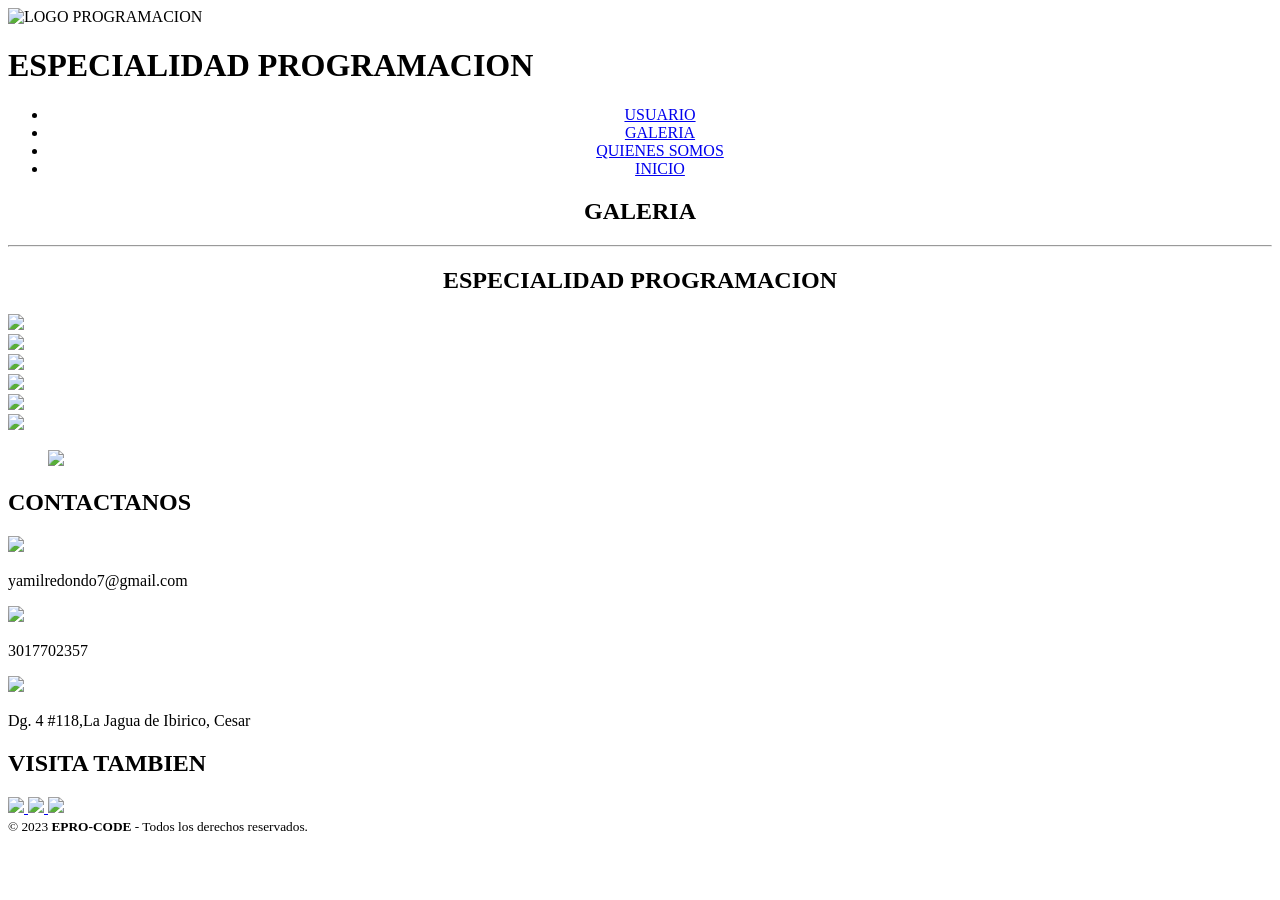
==== html/galeria.html @ d9732d74 "Add files via upload" ====
<!DOCTYPE html>
<html>
<head>
	<link rel="stylesheet" type="text/css" href="index.css">
	<link rel="stylesheet" type="text/css" href="galeria.css">
	<title>Epro_Code</title>
	<link rel="icon" type="image/jpg" href="LOGO.png">
	<meta charset="utf-8">
</head>
<body class="fondopagina">
<header class="encabezado">
	<div id="logotexto">
		<img class="imagen" src="LOGO.png" width="100px" height="" title="LOGO PROGRAMACION">
		<h1 id="TITULOPRINCIPAL"> <span class="E"> ESPECIALIDAD</span> <span class="PRO">PROGRAMACION</span> </h1>	
</div>


	<nav class="MENUDEOPCIONES">
		<center>
		<ul>
			<li id="opcion"> <a id="enlaces" href="contacto.html">USUARIO</a> </li>
			<li id="opcion"> <a id="enlaces" href="galeria.html">GALERIA</a> </li>
			<li id="opcion"> <a id="enlaces" href="somos.html">QUIENES SOMOS</a> </li>
			<li id="opcion"> <a id="enlaces" href="index.html">INICIO</a> </li>
		</ul>
		</center>
	</nav>
</header>

		<article class="nompestaña">
			<CENTER>
			<h1>GALERIA</h1>
			</CENTER>
		</article>
		<hr>

<section class="presentacion3">
	<div> <center> <h1>ESPECIALIDAD PROGRAMACION</h1> </center> </div>
	<div class="articulo3">
	<div class="art3" >
		<img src="a.jpeg" width="300">	
	</div>
	<div class="art3" >
		<img src="b.jpeg" width="300">	
	</div>
	<div class="art3" >
		<img src="nueve.jpeg" width="300">
	</div>
	<div class="art3" >
		<img src="ocho.jpeg." width="300">	
	</div>
	<div class="art3" >
		<img src="uno.jpeg." width="300">	
	</div>
	<div class="art3" >
		<img src="cuatro.jpeg" width="300">	
	</div>

		
	</div>
</section>
		

<footer class="pie-pagina">
	
	<div class="grupo1">
		 <div class="box1" >
		 	<figure class="figure" >
		 		<a href="https://instejoca.edu.co/" target="_blank"> <img src="JGCC_LOGO.png" width="250"> </a>
		 	</figure>
		 </div>
		 <div class="box2" >
		 	 <h2>CONTACTANOS</h2>
		 	 <img src="crr.png" width="30"><p>yamilredondo7@gmail.com</p>
		 	  <img src="wht.png" width="30"> <p>3017702357</p>
		 	   <img src="ubi.png" width="30"> <p>Dg. 4 #118,La Jagua de Ibirico, Cesar</p>

		 </div>
		 <div class="box3" >
		 	<h2>VISITA TAMBIEN</h2>
		 	<a href="https://www.instagram.com/eprocode/?hl=es"> <img src="ins.png" width="40"> </a>
		 	<a href="https://youtu.be/gJPDL97wbi0" target="_blank"> <img src="you.png" width="40"> </a> </a>
		 	<a href="#" target="_blank"> <img src="face.png" width="40"> </a> </a>
		 </div>
	</div>
	<div class="grupo2">
		<small> &copy; 2023 <b>EPRO-CODE</b> - Todos los derechos reservados. </small>
	</div>
	
		
</footer>

</body>
</html>
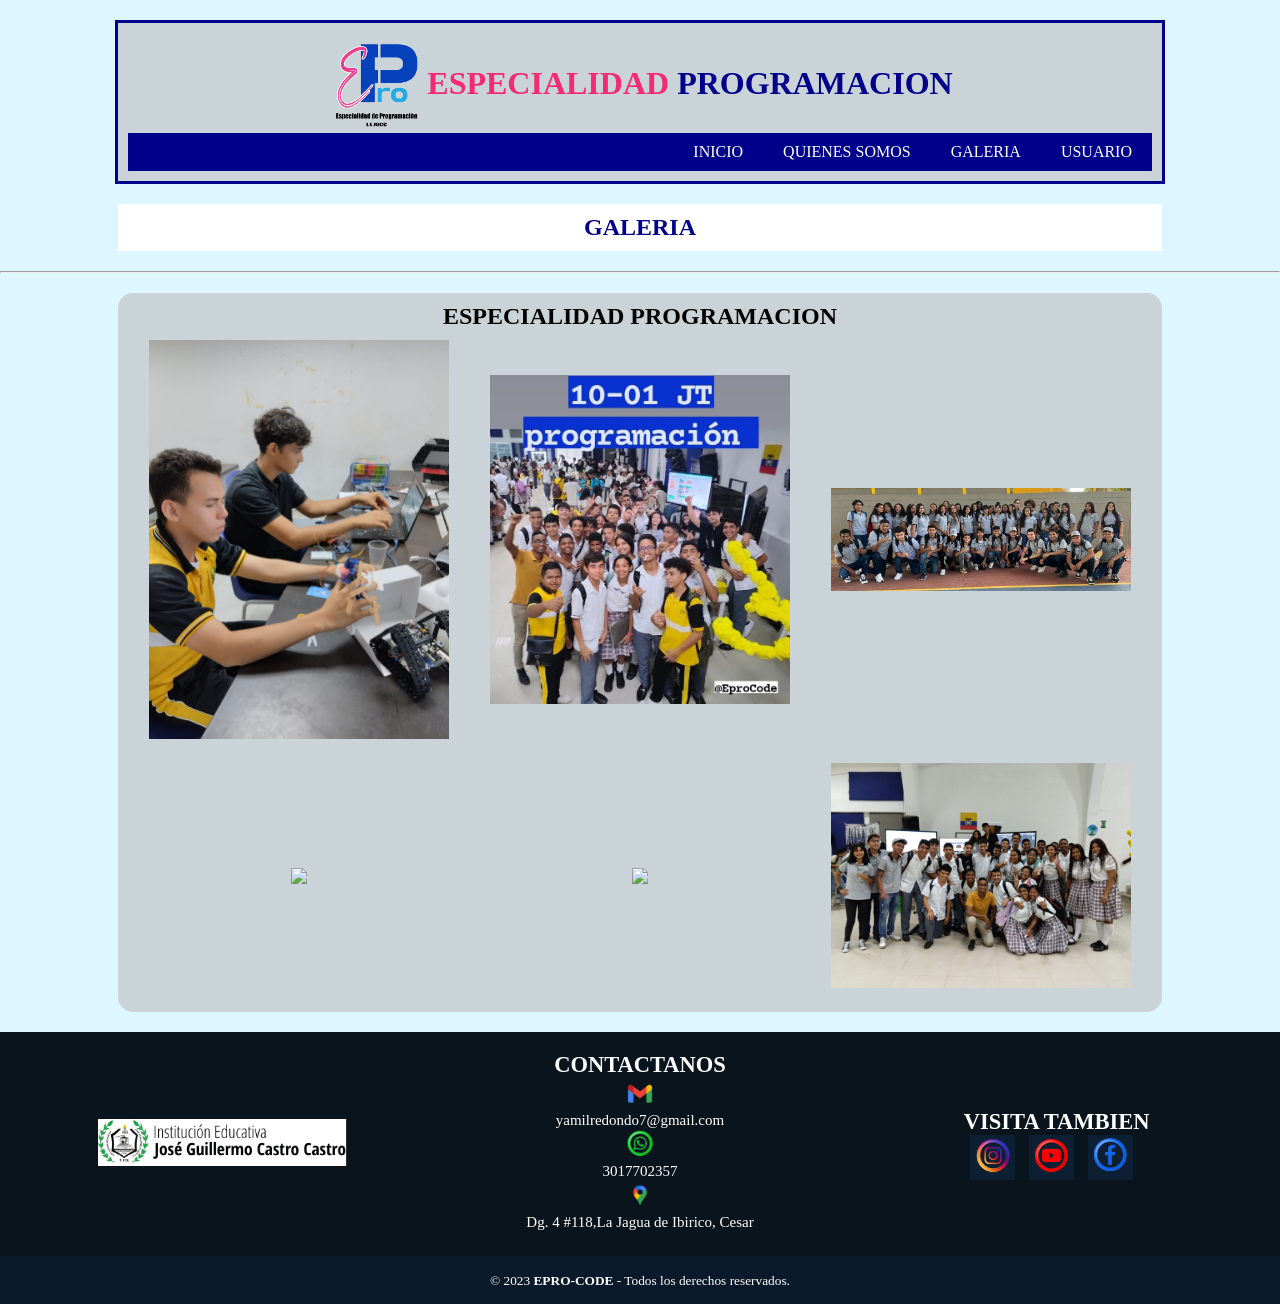
==== commit 80e34aea: "Add files via upload" ====
--- a/html/galeria.html
+++ b/html/galeria.html
@@ -1,16 +1,16 @@
 <!DOCTYPE html>
 <html>
 <head>
-	<link rel="stylesheet" type="text/css" href="index.css">
-	<link rel="stylesheet" type="text/css" href="galeria.css">
+	<link rel="stylesheet" type="text/css" href="../css/index.css">
+	<link rel="stylesheet" type="text/css" href="../css/contacto.css">
 	<title>Epro_Code</title>
-	<link rel="icon" type="image/jpg" href="LOGO.png">
+	<link rel="icon" type="image/jpg" href="../img/LOGO.png">
 	<meta charset="utf-8">
 </head>
 <body class="fondopagina">
 <header class="encabezado">
 	<div id="logotexto">
-		<img class="imagen" src="LOGO.png" width="100px" height="" title="LOGO PROGRAMACION">
+		<img class="imagen" src="../img/LOGO.png" width="100px" height="" title="LOGO PROGRAMACION">
 		<h1 id="TITULOPRINCIPAL"> <span class="E"> ESPECIALIDAD</span> <span class="PRO">PROGRAMACION</span> </h1>	
 </div>
 
@@ -21,7 +21,7 @@
 			<li id="opcion"> <a id="enlaces" href="contacto.html">USUARIO</a> </li>
 			<li id="opcion"> <a id="enlaces" href="galeria.html">GALERIA</a> </li>
 			<li id="opcion"> <a id="enlaces" href="somos.html">QUIENES SOMOS</a> </li>
-			<li id="opcion"> <a id="enlaces" href="index.html">INICIO</a> </li>
+			<li id="opcion"> <a id="enlaces" href="../index.html">INICIO</a> </li>
 		</ul>
 		</center>
 	</nav>
@@ -38,22 +38,22 @@
 	<div> <center> <h1>ESPECIALIDAD PROGRAMACION</h1> </center> </div>
 	<div class="articulo3">
 	<div class="art3" >
-		<img src="a.jpeg" width="300">	
+		<img src="../img/a.jpeg" width="300">	
 	</div>
 	<div class="art3" >
-		<img src="b.jpeg" width="300">	
+		<img src="../img/b.jpeg" width="300">	
 	</div>
 	<div class="art3" >
-		<img src="nueve.jpeg" width="300">
+		<img src="../img/nueve.jpeg" width="300">
 	</div>
 	<div class="art3" >
-		<img src="ocho.jpeg." width="300">	
+		<img src="../img/ocho.jpeg." width="300">	
 	</div>
 	<div class="art3" >
-		<img src="uno.jpeg." width="300">	
+		<img src="../img/uno.jpeg." width="300">	
 	</div>
 	<div class="art3" >
-		<img src="cuatro.jpeg" width="300">	
+		<img src="../img/cuatro.jpeg" width="300">	
 	</div>
 
 		
@@ -66,21 +66,21 @@
 	<div class="grupo1">
 		 <div class="box1" >
 		 	<figure class="figure" >
-		 		<a href="https://instejoca.edu.co/" target="_blank"> <img src="JGCC_LOGO.png" width="250"> </a>
+		 		<a href="https://instejoca.edu.co/" target="_blank"> <img src="../img/JGCC_LOGO.png" width="250"> </a>
 		 	</figure>
 		 </div>
 		 <div class="box2" >
 		 	 <h2>CONTACTANOS</h2>
-		 	 <img src="crr.png" width="30"><p>yamilredondo7@gmail.com</p>
-		 	  <img src="wht.png" width="30"> <p>3017702357</p>
-		 	   <img src="ubi.png" width="30"> <p>Dg. 4 #118,La Jagua de Ibirico, Cesar</p>
+		 	 <img src="../img/crr.png" width="30"><p>yamilredondo7@gmail.com</p>
+		 	  <img src="../img/wht.png" width="30"> <p>3017702357</p>
+		 	   <img src="../img/ubi.png" width="30"> <p>Dg. 4 #118,La Jagua de Ibirico, Cesar</p>
 
 		 </div>
 		 <div class="box3" >
 		 	<h2>VISITA TAMBIEN</h2>
-		 	<a href="https://www.instagram.com/eprocode/?hl=es"> <img src="ins.png" width="40"> </a>
-		 	<a href="https://youtu.be/gJPDL97wbi0" target="_blank"> <img src="you.png" width="40"> </a> </a>
-		 	<a href="#" target="_blank"> <img src="face.png" width="40"> </a> </a>
+		 	<a href="https://www.instagram.com/eprocode/?hl=es"> <img src="../img/ins.png" width="40"> </a>
+		 	<a href="https://youtu.be/gJPDL97wbi0" target="_blank"> <img src="../img/you.png" width="40"> </a> </a>
+		 	<a href="#" target="_blank"> <img src="../img/face.png" width="40"> </a> </a>
 		 </div>
 	</div>
 	<div class="grupo2">
--- a/css/index.css
+++ b/css/index.css
@@ -0,0 +1,197 @@
+* {
+	margin: 0;
+	padding: 0;
+}
+
+.fondopagina {
+	background-color: rgba(64, 207, 255,0.17);
+}
+
+.encabezado, .menudecontenido  {
+	background-color:rgba(181, 178, 178,0.50);
+	width: 80%;
+	max-width: 1000;
+	padding: 10px;
+	margin: 20px auto;
+	}
+
+.encabezado {
+	
+	border-color: #00008B;
+	border-width: 3px;
+	border-style: solid;
+}
+
+#logotexto {
+	display: flex;
+	justify-content: center;
+	align-items: center;
+}
+
+
+#TITULOPRINCIPAL{
+	text-align: center;
+}
+
+.E {
+	color: rgba(255, 0, 90 , 0.80);
+	font-family: Monotype Corsiva;
+}
+
+ .PRO {
+ 	color:#00008B;
+
+ }
+.MENUDEOPCIONES{
+	background-color:#00008B;
+	overflow: hidden;
+
+}
+
+#opcion {
+	background-color:#00008B;
+	list-style: none;
+	float:right;
+}
+
+#enlaces {
+	padding: 10px 20px;
+	display: block;
+	color: white;
+	text-decoration: none;
+
+}
+
+#opcion:hover {
+background-color:blue;
+transition: background-color 2s;
+}
+
+.presentacion1 {
+	background-color:rgba(181, 178, 178,0.50);
+	width: 80%;
+	padding: 10px;
+	margin: 20px auto;	
+	border-radius: 15px;
+}
+.articulo1 {
+	display: grid;
+	grid-template-columns: repeat(2,1fr);
+
+}
+.art1 {
+	padding: 10px;
+	margin: auto;
+	justify-content: center;
+	align-items: center;
+	text-align: justify;
+}
+
+.presentacion2 {
+	width: 80%;
+	padding: 10px;
+	margin: 20px auto;	
+	border-radius: 15px;
+}
+.articulo2 {
+
+	display: grid;
+	grid-template-columns: repeat(5,1fr);
+
+}
+
+.art2 {
+	padding: 10px;
+	margin: auto;
+	justify-content: center;
+	align-items: center;
+	text-align: justify;
+}
+.presentacion3 {
+	background-color:rgba(181, 178, 178,0.50);
+	width: 80%;
+	padding: 10px;
+	margin: 20px auto;	
+	border-radius: 15px;
+}
+.articulo3 {
+
+	display: grid;
+	grid-template-columns: repeat(3,1fr);
+
+}
+
+.art3 {
+	padding: 10px;
+	margin: auto;
+	justify-content: center;
+	align-items: center;
+	text-align: justify;
+}
+
+
+.pie-pagina {
+	width: 100%;
+	background-color: #0a141d;
+}
+.grupo1 {
+	width: 100%;
+	max-width: 1200px;
+	margin: auto;
+	display: grid;
+	grid-template-columns: repeat(3,1fr);
+	grid-gap: 50px;
+	padding: 20px 0px;
+}
+
+.figure {
+	width: 100%;
+	height: 100%;
+	display: flex;
+	justify-content: center;
+	align-items: center;
+}
+
+.box2 {
+	color: #fff;
+	margin-bottom: 5px;
+	font-size: 15px;
+	text-align: center;
+}
+
+.box3 {
+
+	color: #fff;
+	margin: auto;
+	font-size: 15px;	
+	justify-content: center;
+	text-align: center;
+}
+
+
+.box3 a {
+	display: inline-block;
+	text-decoration: none;
+	width: 45px;
+	height: 45px;
+	line-height: 45px;
+	color: #fff;
+	margin-right: 10px;
+	background-color: #0d2033;
+	text-align: center;
+	font-size: 5px;
+}
+
+.box3 a:hover {
+	font-size: 15px;
+	background-color:blue;
+	transition: background-color 2s;
+}
+
+.grupo2 {
+	background-color: #0a1a2a; 
+	padding: 15px 10px;
+	text-align: center;
+	color: #fff;
+
+}
--- a/css/contacto.css
+++ b/css/contacto.css
@@ -0,0 +1,72 @@
+.nompestaña {
+	background-color: white;
+	width: 80%;
+	max-width: 1000;
+	padding: 10px;
+	margin: 20px auto;
+	color: #00008B;
+}
+
+.funciones {
+	display: flex;
+	width: 80%;
+	max-width: 1000;
+	padding: 10px;
+	margin: 20px auto;
+	background-color: white;
+}
+
+.formulario1{
+	width: 50%;
+	max-width: 1000;
+	margin: 20px ;
+	padding: 10px;
+	float: center;
+	background-color:rgba(181, 178, 178,0.80);
+	border-radius: 20px;
+}
+.formulario2{
+	width: 50%;
+	max-width: 1000;
+	margin: 20px ;
+	padding: 10px;
+	float: center;
+	background-color:rgba(181, 178, 178,0.80);
+	border-radius: 20px;
+}
+
+.titulo {
+	padding: 10px;
+	margin: 20px;
+	font-size: 22px;
+	color: white;
+	background-color: #00008B;
+
+}
+
+#span {
+	display: flex;
+}
+
+.items {
+	width: 80%;
+	background: white;
+	padding: 10px;
+	border-radius: 4px;
+	margin-bottom: 16px;
+	border:1px;
+}
+.items:hover {
+	font-size: 15px;
+}
+.iniciar {
+	width: 40%;
+	background-color: #00008B;
+	border:none;
+	padding: 8px;
+	color: white;
+	margin: 16px ;
+	font-size: 15px;
+	border-radius: 5px;
+	float: l
+}
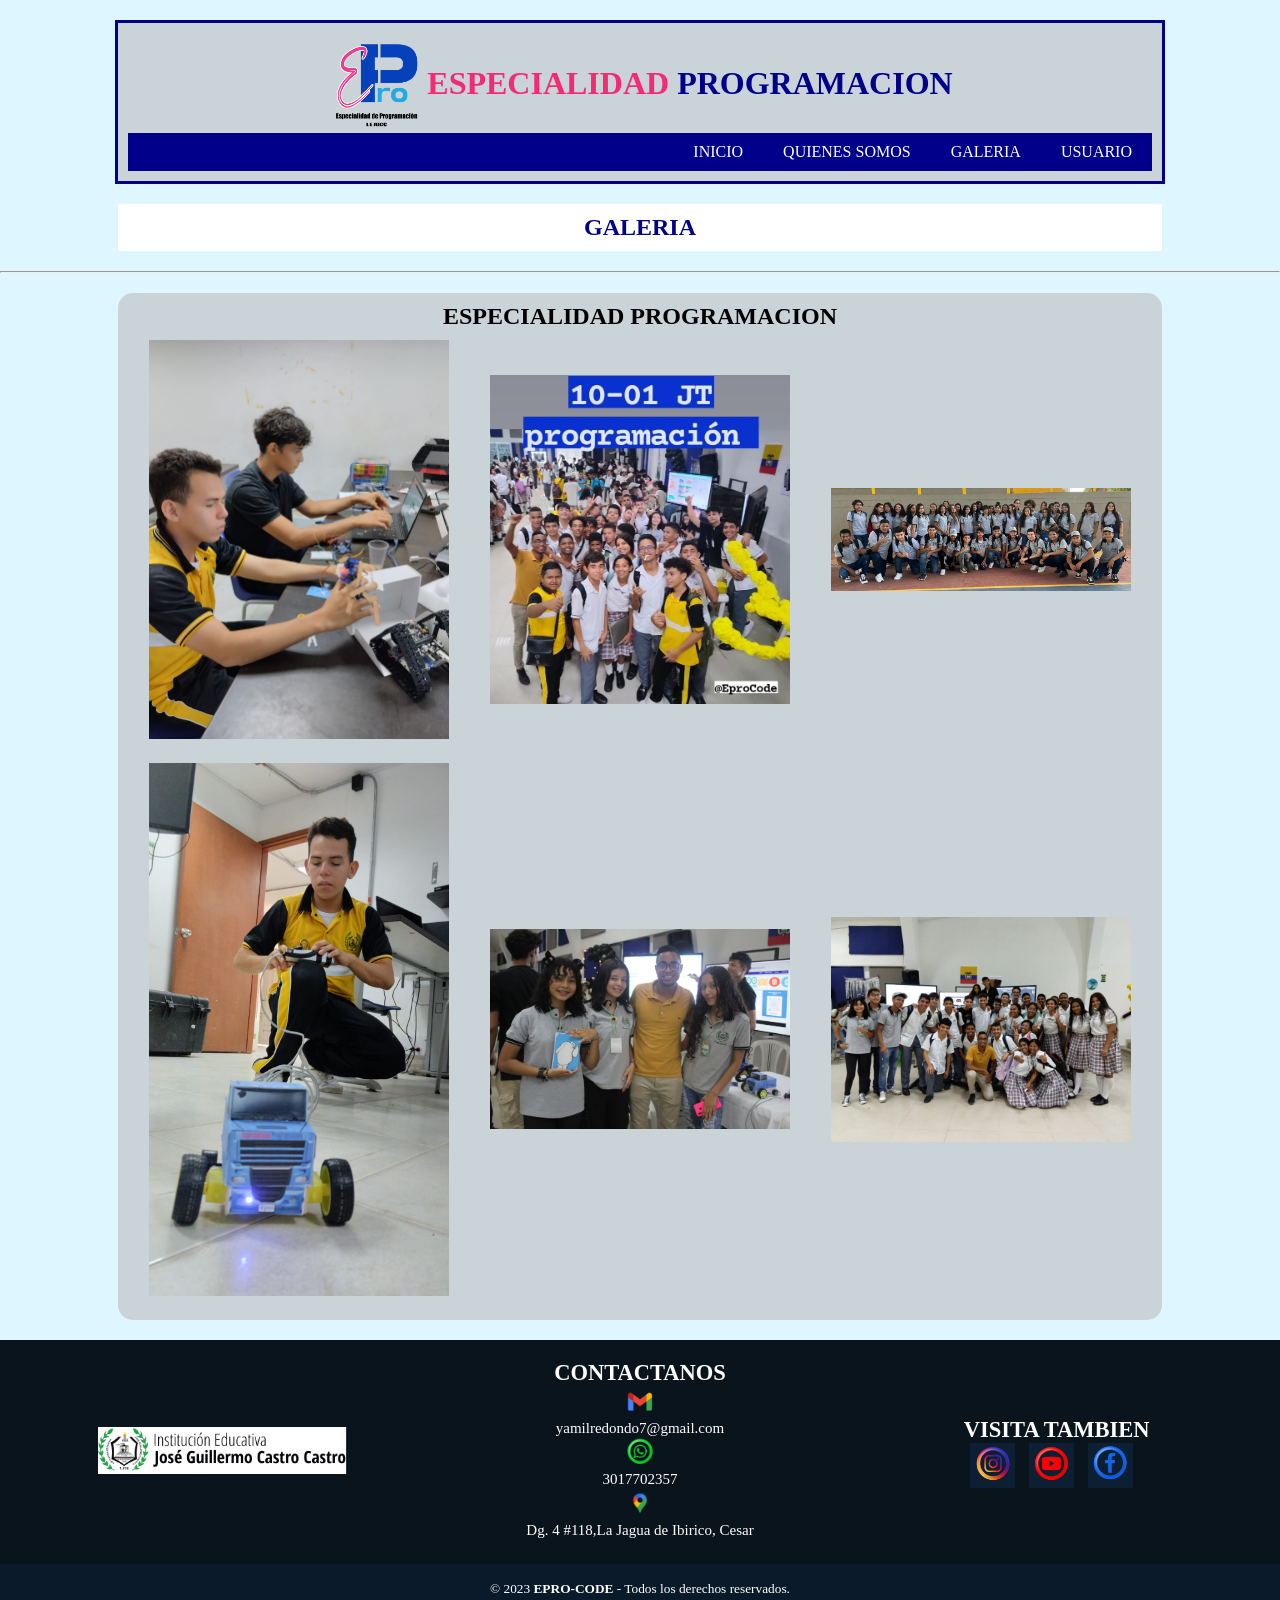
==== commit df715cfe: "Update galeria.html" ====
--- a/html/galeria.html
+++ b/html/galeria.html
@@ -47,10 +47,10 @@
 		<img src="../img/nueve.jpeg" width="300">
 	</div>
 	<div class="art3" >
-		<img src="../img/ocho.jpeg." width="300">	
+		<img src="../img/ocho.jpeg" width="300">	
 	</div>
 	<div class="art3" >
-		<img src="../img/uno.jpeg." width="300">	
+		<img src="../img/uno.jpeg" width="300">	
 	</div>
 	<div class="art3" >
 		<img src="../img/cuatro.jpeg" width="300">	
@@ -91,4 +91,4 @@
 </footer>
 
 </body>
-</html>+</html>
